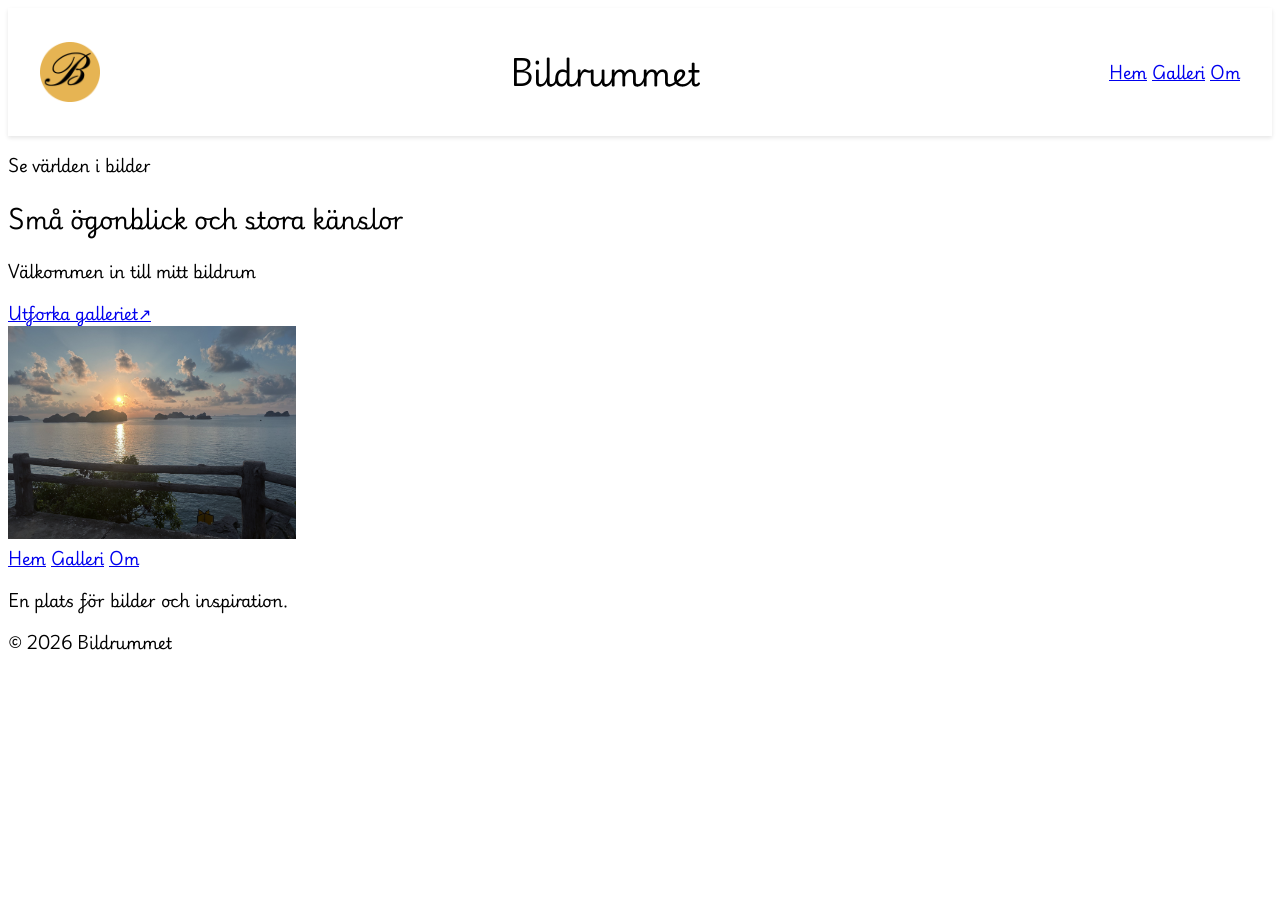
==== index.html @ f8b2758a "Add initial website structure with images and styles - Created index.html with header, main, and foo" ====
<!DOCTYPE html>
<meta lang="sv">
<head>
    <meta charset="UTF-8">
    <meta name="viewport" content="width=device-width, initial-scale=1">
    <meta name="description" content="En plats för fotografier, bildredigering och inspiration">
    <link rel="preconnect" href="https://fonts.googleapis.com">
    <link rel="preconnect" href="https://fonts.gstatic.com" crossorigin>
    <link href="https://fonts.googleapis.com/css2?family=Playwrite+GB+J:ital,wght@0,100..400;1,100..400&display=swap" rel="stylesheet">
    <link rel="stylesheet" href="style.css">
    <link rel="icon" href="images/Bildrummet.png">
    <title>Bildrummet</title>
</head>

<body>
    <header>
        <img class="logo" id="logo" src="images/Bildrummet.png">
        <h1>Bildrummet</h1>
        <nav>
            <a href="index.html">Hem</a>
            <a href="gallery.html">Galleri</a>
            <a href="about.html">Om</a>
        </nav>
    </header>

    <main>

        <section class="hero">
            <div>
            <p>Se världen i bilder</p>
            <h1>Små ögonblick och stora känslor</h1>
            <p>Välkommen in till mitt bildrum</p>
            <a class="button" href="gallery.html">Utforka galleriet<span>↗</span></a>
            </div>

            <div>
                <span>
                    <img class="sunrise-header" src="images/travel-images/CatBa-sunrise-2.png" alt="header-sunrise">
                </span>
            </div>
        </section>

    </main>



    
    <footer>
        <nav>
            <a href="index.html">Hem</a>
            <a href="gallery.html">Galleri</a>
            <a href="about.html">Om</a>
        </nav>

        <p>En plats för bilder och inspiration.</p>
        <span>© 2026 Bildrummet</span>
    </footer>


    
</body>
</html>
---- style.css ----
:root {
    color-scheme: light;
    --ink : #000;
    --paper : #fff;
}

html {      
  font-family: "Playwrite GB J", cursive;
}
.logo {
    width: 5%;
    height: auto;
}

header {
    display: flex;
    font-family: "Playwrite GB J", cursive;
    justify-content: space-between;
    align-items: center;
    padding: 1rem 2rem;
    background-color: var(--paper);
    color: var(--ink);
    box-shadow: 0 2px 4px rgba(0, 0, 0, 0.1);
}

.sunrise-header {
    width: 18rem;
}
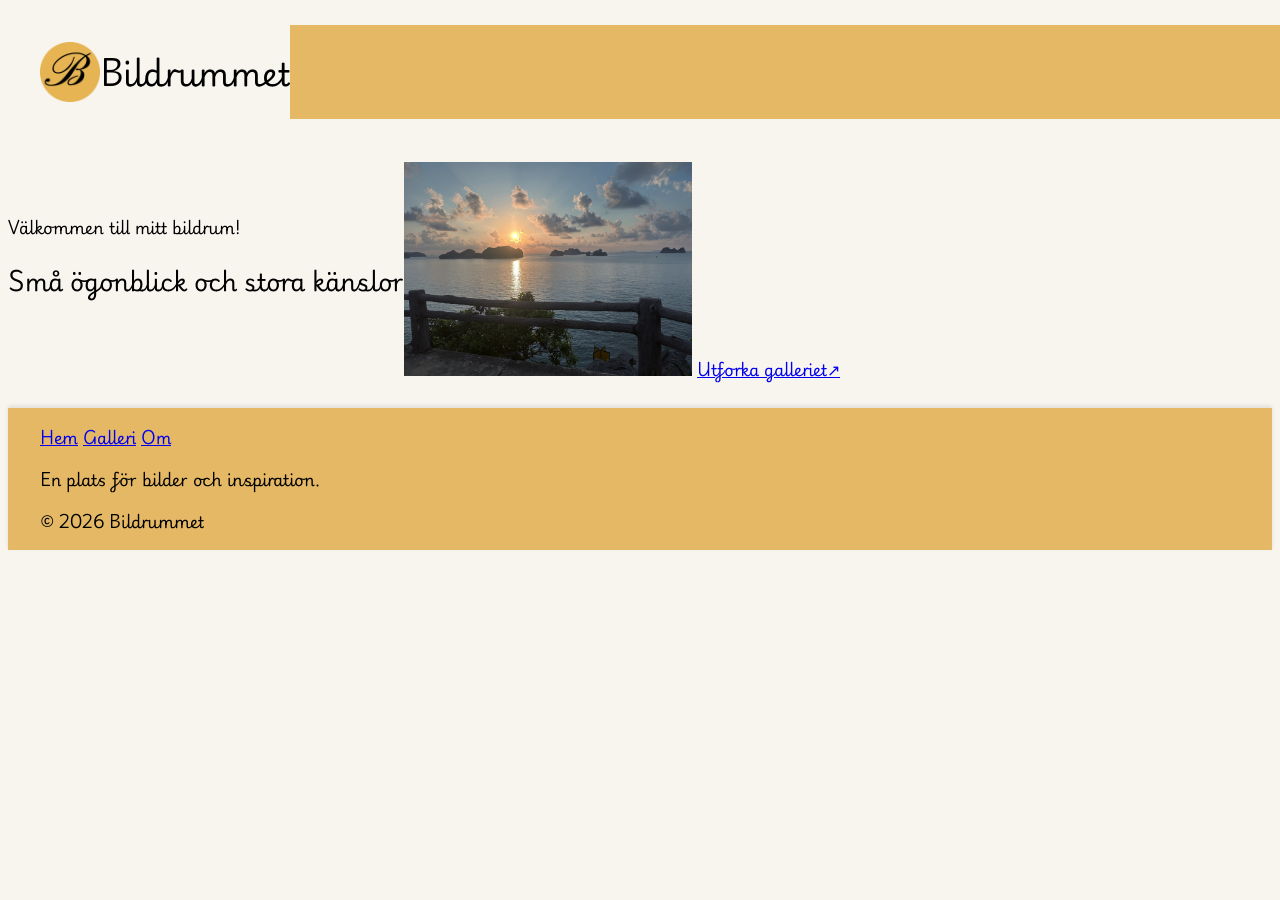
==== commit 7093f811: "Add travel images: PhuQuocOrg.jpg and me1.png" ====
--- a/index.html
+++ b/index.html
@@ -16,7 +16,7 @@
     <header>
         <img class="logo" id="logo" src="images/Bildrummet.png">
         <h1>Bildrummet</h1>
-        <nav>
+        <nav class="headnav">
             <a href="index.html">Hem</a>
             <a href="gallery.html">Galleri</a>
             <a href="about.html">Om</a>
@@ -27,15 +27,16 @@
 
         <section class="hero">
             <div>
-            <p>Se världen i bilder</p>
+            <p>Välkommen till mitt bildrum!</p>
             <h1>Små ögonblick och stora känslor</h1>
-            <p>Välkommen in till mitt bildrum</p>
-            <a class="button" href="gallery.html">Utforka galleriet<span>↗</span></a>
+    
             </div>
 
             <div>
                 <span>
-                    <img class="sunrise-header" src="images/travel-images/CatBa-sunrise-2.png" alt="header-sunrise">
+                    <br>
+                    <img class="sunrise-header" src="images/travel-images/CatBaNew.png" alt="header-sunrise">
+                    <a class="button" href="gallery.html">Utforka galleriet<span>↗</span></a>
                 </span>
             </div>
         </section>
@@ -44,7 +45,7 @@
 
 
 
-    
+    <br>
     <footer>
         <nav>
             <a href="index.html">Hem</a>
--- a/style.css
+++ b/style.css
@@ -7,23 +7,130 @@
 
 html {      
   font-family: "Playwrite GB J", cursive;
-}
-.logo {
-    width: 5%;
-    height: auto;
+  background-color: #F8F5EF;
+
 }
 
+/* header */
 header {
     display: flex;
     font-family: "Playwrite GB J", cursive;
     justify-content: space-between;
     align-items: center;
     padding: 1rem 2rem;
-    background-color: var(--paper);
-    color: var(--ink);
-    box-shadow: 0 2px 4px rgba(0, 0, 0, 0.1);
+    background-color: #F8F5EF;
+    box-shadow: 0 4px -2px rgba(0, 0, 0, 0.1);
 }
+
+.headnav {
+    gap: 1rem;
+    margin: 0%;
+    padding: 100%;
+    padding-top: 0.5rem;
+    padding-bottom: 0.5rem;
+    background-color: #dfab45cf;
+}
+
+/* Hero Section */
+.hero {
+    display: inline-flex;
+    align-items: center;
+    background-color: #F8F5EF;
+}
+
+
+
+
+.logo {
+    width: 5%;
+    height: auto;
+}
+
+
 
 .sunrise-header {
     width: 18rem;
+}
+
+
+/* Footer */
+footer {
+    display: block;
+    justify-content: space-between;
+    align-items: center;
+    padding: 1rem 2rem;
+    background-color: var(--paper);
+    color: var(--ink);
+    box-shadow: 0 -2px 4px rgba(0, 0, 0, 0.1);
+    background-color: #dfab45cf;  
+}
+
+
+
+/* MEDIA */
+@media (max-width: 768px) {
+    header {
+        display: flex;
+        justify-content: space-between;
+        align-items: center;
+        flex-direction: column;
+
+    }
+
+   
+.headnav {
+        display: flex;
+        flex-direction: column;
+        gap: 0.5rem;
+        background-color: #dfab45cf; 
+    }
+  
+
+    .hero {
+        display: flex;
+        align-items: center;
+        flex-direction: column;
+        text-align: center;
+        justify-content: center;
+    }
+
+    .logo {
+        width: 10%;
+        margin-bottom: 1rem;
+    }
+
+    .sunrise-header {
+        height: auto;
+        width: 100%;
+        margin: 0%;
+    }
+
+    footer {
+        display: flex;
+        flex-direction: column;
+        align-items: center;
+        justify-content: space-between;
+        align-content: center;
+
+    }
+}
+
+
+
+/* About Section */
+
+#me {
+    display: flex;
+    flex-direction: column;
+    width: 10rem;
+    height: auto;
+}
+
+
+.images {
+    display: grid;
+    grid-template-columns: 20px 20px;
+    gap: 1rem;
+    margin-top: 2rem;
+    margin: 1rem;
 }
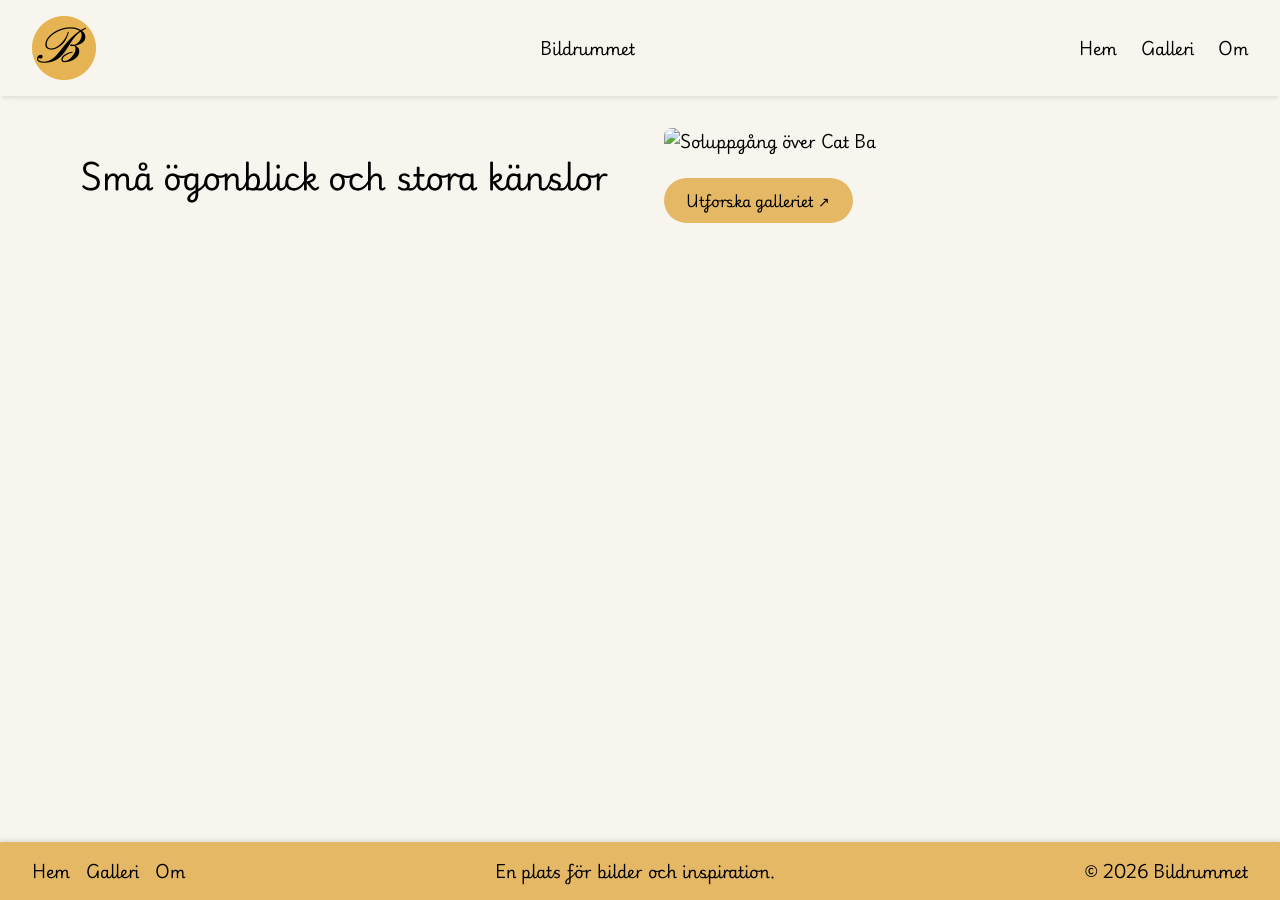
==== commit d4010a3a: "Refactor code structure for improved readability and maintainability" ====
--- a/index.html
+++ b/index.html
@@ -1,5 +1,5 @@
 <!DOCTYPE html>
-<meta lang="sv">
+<html lang="sv">
 <head>
     <meta charset="UTF-8">
     <meta name="viewport" content="width=device-width, initial-scale=1">
@@ -14,8 +14,8 @@
 
 <body>
     <header>
-        <img class="logo" id="logo" src="images/Bildrummet.png">
-        <h1>Bildrummet</h1>
+        <img class="logo" id="logo" src="images/Bildrummet.png" alt="Bildrummet logotyp">
+        <p class="site-title">Bildrummet</p>
         <nav class="headnav">
             <a href="index.html">Hem</a>
             <a href="gallery.html">Galleri</a>
@@ -24,28 +24,18 @@
     </header>
 
     <main>
-
         <section class="hero">
             <div>
-            <p>Välkommen till mitt bildrum!</p>
-            <h1>Små ögonblick och stora känslor</h1>
-    
+                <h1>Små ögonblick och stora känslor</h1>
             </div>
 
             <div>
-                <span>
-                    <br>
-                    <img class="sunrise-header" src="images/travel-images/CatBaNew.png" alt="header-sunrise">
-                    <a class="button" href="gallery.html">Utforka galleriet<span>↗</span></a>
-                </span>
+                <img class="sunrise-header" src="images/travel-images/CatBaSunrise1.jpg" alt="Soluppgång över Cat Ba">
+                <a class="button" href="gallery.html">Utforska galleriet ↗</a>
             </div>
         </section>
-
     </main>
 
-
-
-    <br>
     <footer>
         <nav>
             <a href="index.html">Hem</a>
@@ -56,8 +46,5 @@
         <p>En plats för bilder och inspiration.</p>
         <span>© 2026 Bildrummet</span>
     </footer>
-
-
-    
 </body>
-</html>+</html>
--- a/style.css
+++ b/style.css
@@ -1,124 +1,161 @@
-
 :root {
     color-scheme: light;
-    --ink : #000;
-    --paper : #fff;
-}
-
-html {      
-  font-family: "Playwrite GB J", cursive;
-  background-color: #F8F5EF;
-
-}
-
-/* header */
+    --ink: #000;
+    --paper: #fff;
+    --cream: #F8F5EF;
+    --gold: #dfab45cf;
+}
+
+*,
+*::before,
+*::after {
+    box-sizing: border-box;
+}
+
+html {
+    font-family: "Playwrite GB J", cursive;
+    background-color: var(--cream);
+    color: var(--ink);
+}
+
+body {
+    margin: 0;
+    min-height: 100vh;
+    display: flex;
+    flex-direction: column;
+}
+
+main {
+    flex: 1;
+    padding: 2rem;
+}
+
+img {
+    max-width: 100%;
+    height: auto;
+}
+
+a {
+    color: var(--ink);
+    text-decoration: none;
+}
+
+a:hover {
+    text-decoration: underline;
+}
+
+h1 {
+    margin: 0;
+    line-height: 1.3;
+}
+
+/* Header */
 header {
     display: flex;
-    font-family: "Playwrite GB J", cursive;
     justify-content: space-between;
     align-items: center;
+    gap: 1rem;
     padding: 1rem 2rem;
-    background-color: #F8F5EF;
-    box-shadow: 0 4px -2px rgba(0, 0, 0, 0.1);
+    background-color: var(--cream);
+    box-shadow: 0 4px 4px -2px rgba(0, 0, 0, 0.1);
+}
+
+.header-img {
+    display: block;
+    width: 100%;
+    height: 45vh;
+    min-height: 220px;
+    max-height: 480px;
+    object-fit: cover;
+    object-position: center;
+}
+
+.logo {
+    width: 4rem;
+    height: auto;
 }
 
 .headnav {
-    gap: 1rem;
-    margin: 0%;
-    padding: 100%;
-    padding-top: 0.5rem;
-    padding-bottom: 0.5rem;
-    background-color: #dfab45cf;
-}
-
-/* Hero Section */
+    display: flex;
+    gap: 1.5rem;
+}
+
+/* Hero */
 .hero {
-    display: inline-flex;
+    display: flex;
     align-items: center;
-    background-color: #F8F5EF;
-}
-
-
-
-
-.logo {
-    width: 5%;
-    height: auto;
-}
-
-
+    justify-content: center;
+    gap: 3rem;
+    max-width: 70rem;
+    margin: 0 auto;
+}
+
+.hero > div {
+    flex: 1;
+}
+
+.hero h1 {
+    font-size: 2rem;
+}
 
 .sunrise-header {
-    width: 18rem;
-}
-
+    display: block;
+    width: 100%;
+    max-width: 28rem;
+    margin-bottom: 1.5rem;
+    border-radius: 8px;
+}
+
+.button {
+    display: inline-block;
+    padding: 0.7rem 1.4rem;
+    background-color: var(--gold);
+    border-radius: 999px;
+    font-size: 0.9rem;
+}
+
+.button:hover {
+    text-decoration: none;
+    filter: brightness(0.95);
+}
 
 /* Footer */
 footer {
-    display: block;
+    display: flex;
     justify-content: space-between;
     align-items: center;
+    gap: 1rem;
     padding: 1rem 2rem;
-    background-color: var(--paper);
-    color: var(--ink);
+    background-color: var(--gold);
     box-shadow: 0 -2px 4px rgba(0, 0, 0, 0.1);
-    background-color: #dfab45cf;  
-}
-
-
-
-/* MEDIA */
-@media (max-width: 768px) {
-    header {
-        display: flex;
-        justify-content: space-between;
-        align-items: center;
-        flex-direction: column;
-
-    }
-
-   
-.headnav {
-        display: flex;
-        flex-direction: column;
-        gap: 0.5rem;
-        background-color: #dfab45cf; 
-    }
-  
-
-    .hero {
-        display: flex;
-        align-items: center;
-        flex-direction: column;
-        text-align: center;
-        justify-content: center;
-    }
-
-    .logo {
-        width: 10%;
-        margin-bottom: 1rem;
-    }
-
-    .sunrise-header {
-        height: auto;
-        width: 100%;
-        margin: 0%;
-    }
-
-    footer {
-        display: flex;
-        flex-direction: column;
-        align-items: center;
-        justify-content: space-between;
-        align-content: center;
-
-    }
-}
-
-
-
-/* About Section */
-
+}
+
+footer nav {
+    display: flex;
+    gap: 1rem;
+}
+
+footer p {
+    margin: 0;
+}
+
+/* Gallery */
+.image-grid {
+    display: grid;
+    grid-template-columns: repeat(auto-fit, minmax(min(100%, 280px), 300px));
+    justify-content: center;
+    gap: 20px;
+    padding: 2rem;
+}
+
+.image-grid img {
+    width: 100%;
+    height: 220px;
+    object-fit: cover;
+    border-radius: 8px;
+}
+
+/* About */
 #me {
     display: flex;
     flex-direction: column;
@@ -126,11 +163,47 @@
     height: auto;
 }
 
-
-.images {
-    display: grid;
-    grid-template-columns: 20px 20px;
-    gap: 1rem;
-    margin-top: 2rem;
-    margin: 1rem;
-}+/* Mobil */
+@media (max-width: 768px) {
+    html {
+        overflow-x: hidden;
+    }
+
+    .header-img {
+        height: 30vh;
+    }
+
+    main {
+        padding: 1.5rem 1rem;
+    }
+
+    header {
+        flex-direction: column;
+        text-align: center;
+        padding: 1rem;
+    }
+
+    .headnav {
+        gap: 1rem;
+    }
+
+    .hero {
+        flex-direction: column;
+        text-align: center;
+        gap: 1.5rem;
+    }
+
+    .hero h1 {
+        font-size: 1.4rem;
+    }
+
+    .sunrise-header {
+        margin-left: auto;
+        margin-right: auto;
+    }
+
+    footer {
+        flex-direction: column;
+        text-align: center;
+    }
+}
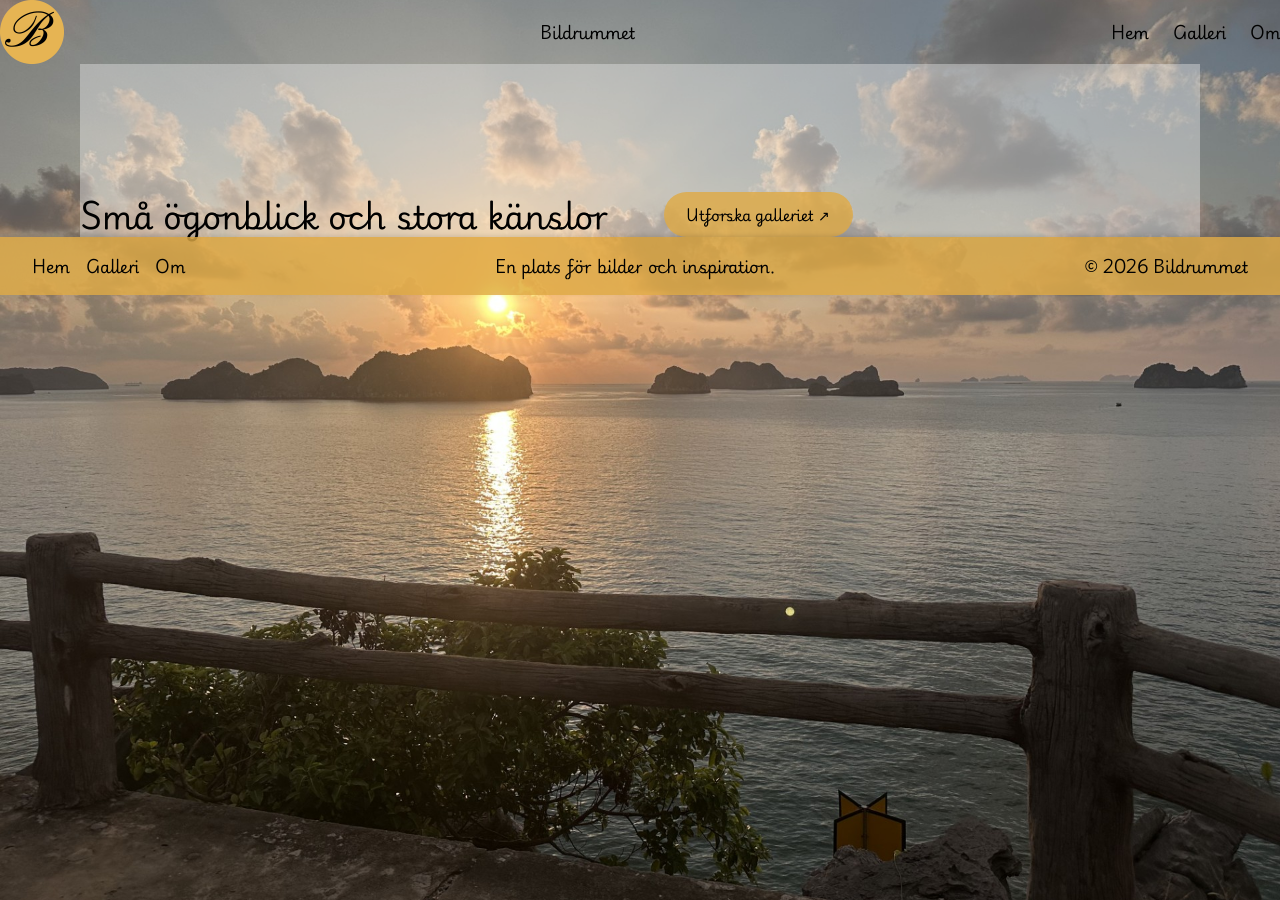
==== commit 101bd1ea: "Remove unused image and update styles for improved layout and readability" ====
--- a/index.html
+++ b/index.html
@@ -30,7 +30,6 @@
             </div>
 
             <div>
-                <img class="sunrise-header" src="images/travel-images/CatBaSunrise1.jpg" alt="Soluppgång över Cat Ba">
                 <a class="button" href="gallery.html">Utforska galleriet ↗</a>
             </div>
         </section>
--- a/style.css
+++ b/style.css
@@ -6,11 +6,6 @@
     --gold: #dfab45cf;
 }
 
-*,
-*::before,
-*::after {
-    box-sizing: border-box;
-}
 
 html {
     font-family: "Playwrite GB J", cursive;
@@ -18,17 +13,31 @@
     color: var(--ink);
 }
 
+header {
+    display: flex;
+    justify-content: space-between;
+    align-items: center;
+    background-color: transparent;
+}
+
+nav {
+    display: flex;
+    gap: 1rem;
+    background-color: transparent;
+}
+
 body {
     margin: 0;
     min-height: 100vh;
     display: flex;
     flex-direction: column;
-}
-
-main {
-    flex: 1;
-    padding: 2rem;
-}
+    background-image: url("images/travel-images/CatBaSunrise2.jpg");
+    background-size: cover;
+    background-position: center;
+    
+}
+
+
 
 img {
     max-width: 100%;
@@ -55,9 +64,7 @@
     justify-content: space-between;
     align-items: center;
     gap: 1rem;
-    padding: 1rem 2rem;
-    background-color: var(--cream);
-    box-shadow: 0 4px 4px -2px rgba(0, 0, 0, 0.1);
+    background-color: transparent;
 }
 
 .header-img {
@@ -88,6 +95,7 @@
     gap: 3rem;
     max-width: 70rem;
     margin: 0 auto;
+    padding-top: 10%;
 }
 
 .hero > div {
@@ -142,9 +150,9 @@
 /* Gallery */
 .image-grid {
     display: grid;
-    grid-template-columns: repeat(auto-fit, minmax(min(100%, 280px), 300px));
+    grid-template-columns: 1fr fr 1fr;
     justify-content: center;
-    gap: 20px;
+    gap: 1rem;
     padding: 2rem;
 }
 
@@ -155,6 +163,12 @@
     border-radius: 8px;
 }
 
+p.text {
+    background-color: rgba(255, 255, 255, 0.69);
+    padding: 2%;
+    border-radius: 5%;
+}
+
 /* About */
 #me {
     display: flex;
@@ -207,3 +221,7 @@
         text-align: center;
     }
 }
+
+section.hero {
+    background: #e6e6e66b;
+}
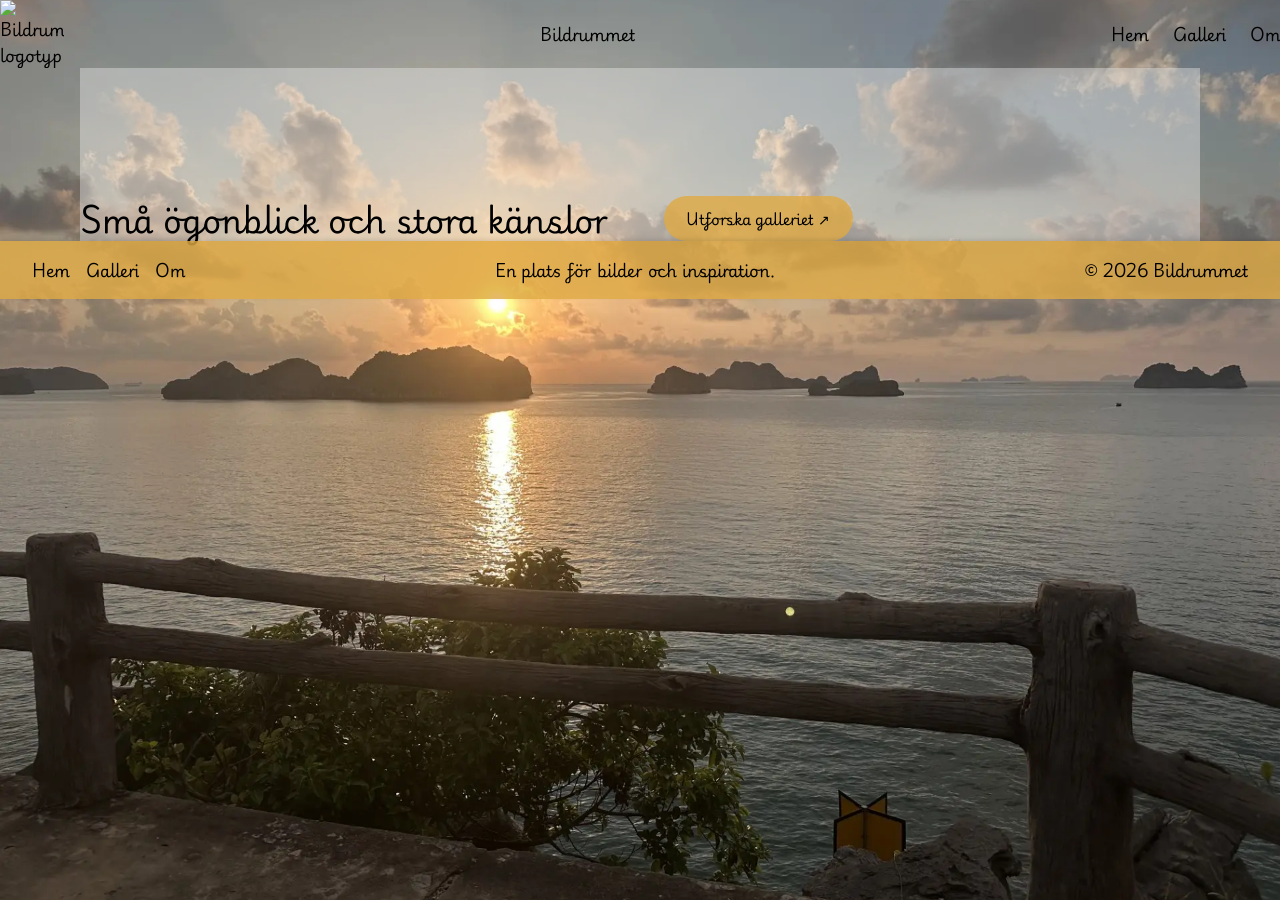
==== commit 7d356c08: "logo changes" ====
--- a/index.html
+++ b/index.html
@@ -14,7 +14,7 @@
 
 <body>
     <header>
-        <img class="logo" id="logo" src="images/Bildrummet.png" alt="Bildrummet logotyp">
+        <img class="logo" id="logo" src="images/Bildrummet.png" alt="Bildrummet logotyp" width="100%" height="auto">
         <p class="site-title">Bildrummet</p>
         <nav class="headnav">
             <a href="index.html">Hem</a>
--- a/style.css
+++ b/style.css
@@ -31,7 +31,7 @@
     min-height: 100vh;
     display: flex;
     flex-direction: column;
-    background-image: url("images/travel-images/CatBaSunrise2.jpg");
+    background-image: url("images/travel-images/CatBaSunrise2.webp");
     background-size: cover;
     background-position: center;
     
@@ -41,6 +41,7 @@
 
 img {
     max-width: 100%;
+    width: auto;
     height: auto;
 }
 
